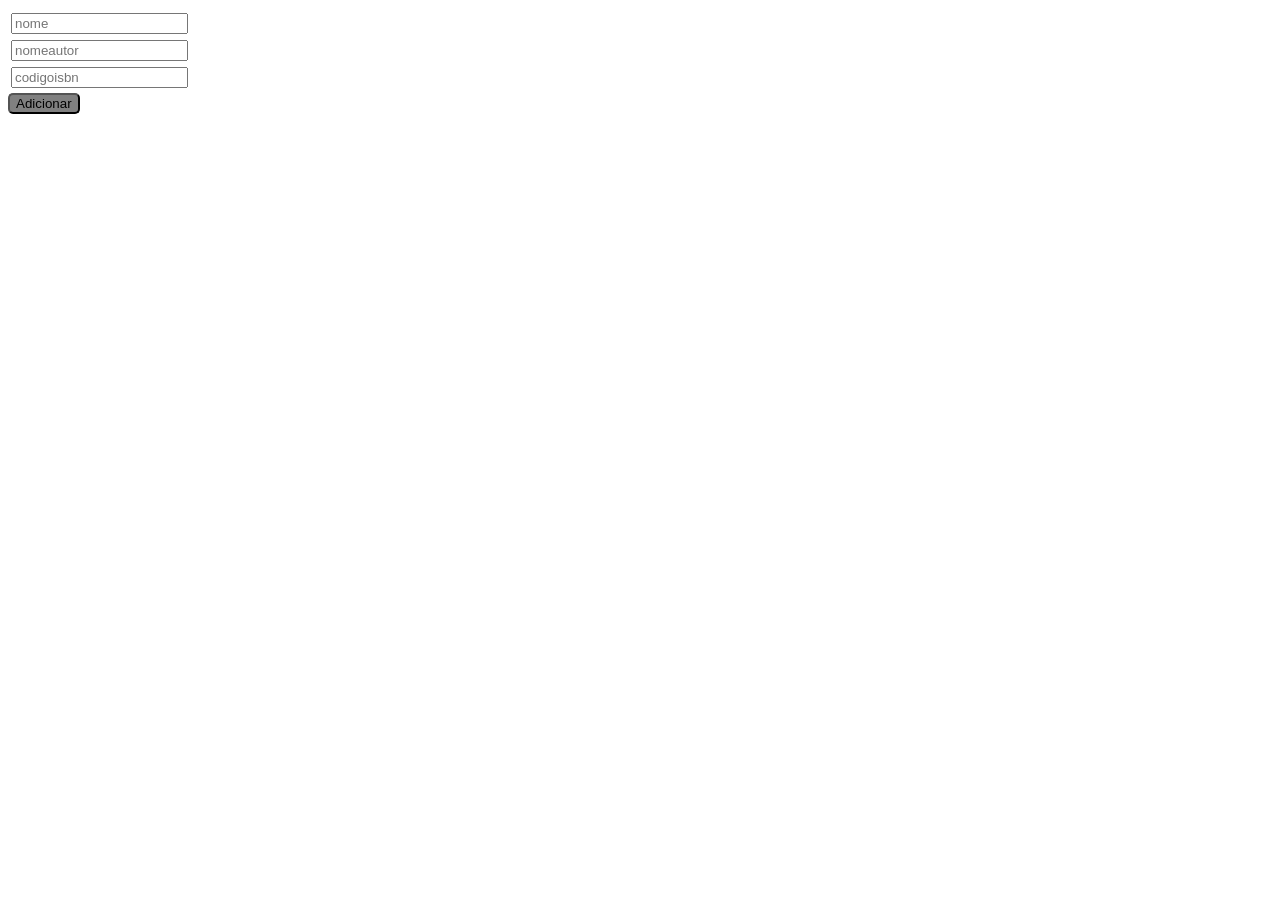
==== SERVLET123/src/main/webapp/livro.html @ 66a024fe "fiz o arquivo para adicionar livros no html" ====
<!DOCTYPE html>
<html lang="en">
<head>
    <meta charset="UTF-8">
    <title>Criar livro</title>
    <link rel="stylesheet" href="style.css">
    <link rel="icon" href="Imagem/sigma.png">
</head>
<body>
    <form name="FormularioLivro" action="criar">
        <table>
            <tr>
                <td><input type="text" name="Titulo" placeholder="nome"></td>
            </tr>

            <tr>
                <td><input type="text" name="autor" placeholder="nomeautor"></td>
            </tr>

            <tr>
                <td><input type="text" name="isbn" placeholder="codigoisbn"></td>
            </tr>
        </table>
        <input type="button" class="adicionar" value="Adicionar">
    </form>

</body>
</html>
---- SERVLET123/src/main/webapp/style.css ----
@import url('https://fonts.googleapis.com/css2?family=Boldonse&family=Open+Sans:ital,wght@0,300..800;1,300..800&display=swap');
body{
    font-family: "Open Sans", sans-serif;
    font-size: 16px;
    font-weight: 400;
}
h1{
    color: blue;
}
.Botao1{
    text-decoration: none;
    background-color: darkblue;
    padding: 5px 10px 5px 10px;
    color: cadetblue;
    font-size: 1.2em;
    font-weight: 700;
    border-radius: 5px;
}

.adicionar{
    border-radius: 5px;
    background-color: gray;
}
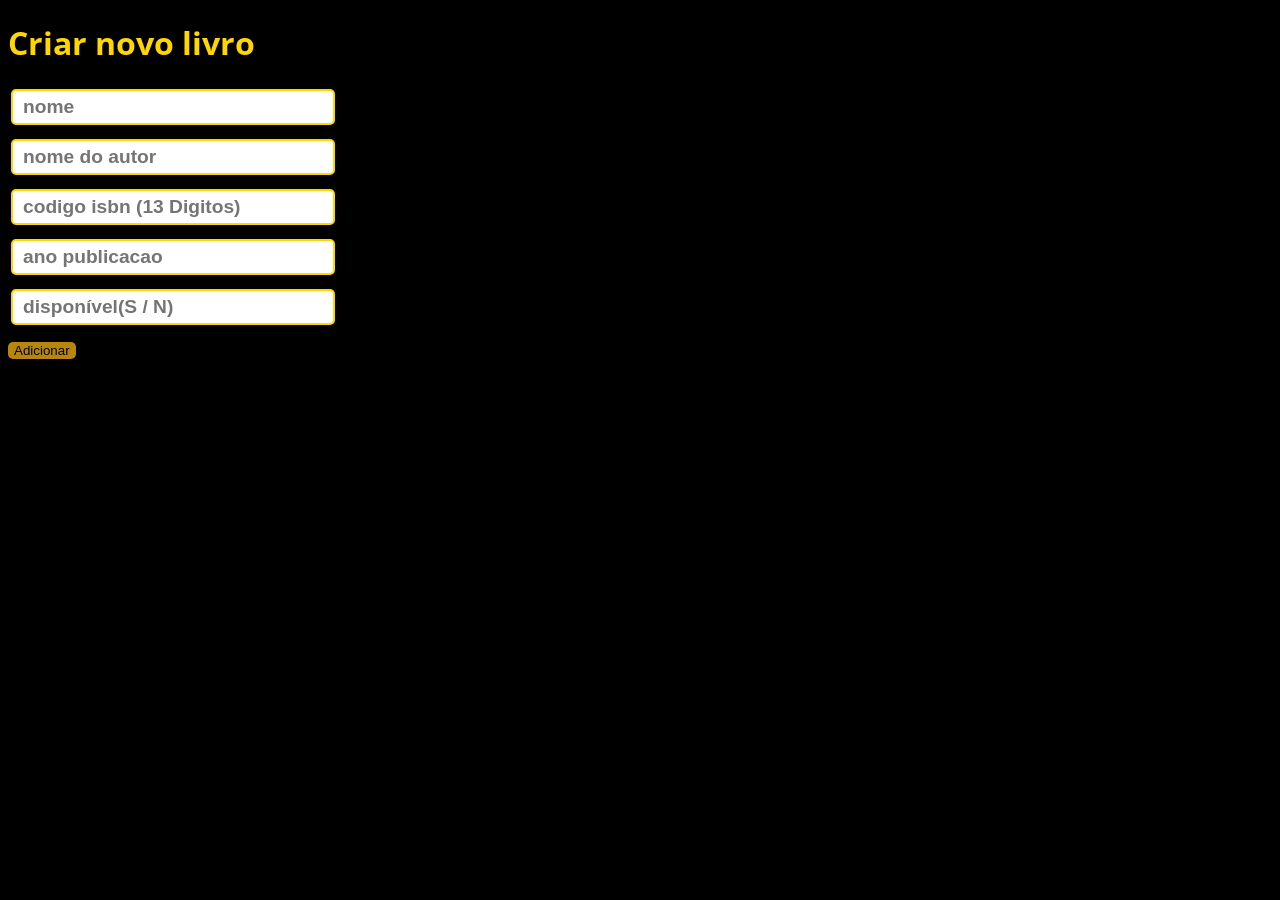
==== commit b8ce37d3: "fiz as funções de inserir e ler no servlet" ====
--- a/SERVLET123/src/main/webapp/livro.html
+++ b/SERVLET123/src/main/webapp/livro.html
@@ -7,22 +7,31 @@
     <link rel="icon" href="Imagem/sigma.png">
 </head>
 <body>
-    <form name="FormularioLivro" action="criar">
+    <h1>Criar novo livro </h1>
+    <form name="FormularioLivro" action="criarLivro">
         <table>
             <tr>
-                <td><input type="text" name="Titulo" placeholder="nome"></td>
+                <td><input type="text" name="titulo" placeholder="nome" class="Botao1"></td>
             </tr>
 
             <tr>
-                <td><input type="text" name="autor" placeholder="nomeautor"></td>
+                <td><input type="text" name="autor" placeholder="nome do autor" class="Botao1"></td>
             </tr>
 
             <tr>
-                <td><input type="text" name="isbn" placeholder="codigoisbn"></td>
+                <td><input type="text" name="isbn" placeholder="codigo isbn (13 Digitos)" class="Botao1"></td>
+            </tr>
+
+            <tr>
+                <td><input type="text" name="ano_publicacao" placeholder="ano publicacao" class="Botao1"></td>
+            </tr>
+
+            <tr>
+                <td><input type="text" name="disponivel" placeholder="disponível(S / N)" class="Botao1"></td>
             </tr>
         </table>
-        <input type="button" class="adicionar" value="Adicionar">
+        <input type="button" class="adicionar" value="Adicionar" onclick="validar()">
     </form>
-
+<script src="Validadores/validadorFormulario.js"></script>
 </body>
 </html>
--- a/SERVLET123/src/main/webapp/style.css
+++ b/SERVLET123/src/main/webapp/style.css
@@ -3,21 +3,50 @@
     font-family: "Open Sans", sans-serif;
     font-size: 16px;
     font-weight: 400;
+    background-color: black;
 }
 h1{
-    color: blue;
+    color: gold;
 }
 .Botao1{
     text-decoration: none;
-    background-color: darkblue;
+    background-color: white;
     padding: 5px 10px 5px 10px;
-    color: cadetblue;
+    color: darkgoldenrod;
     font-size: 1.2em;
     font-weight: 700;
     border-radius: 5px;
+    border: 2px solid gold;
+    cursor: pointer;
+    border-color: gold;
+    width: 300px;
+    margin-bottom: 10px;
 }
 
 .adicionar{
     border-radius: 5px;
-    background-color: gray;
+    background-color: darkgoldenrod;
+    border: 0;
+    cursor: pointer;
+    color: black;
 }
+
+#tabela{
+    margin-top: 30px;
+    border-collapse: collapse;
+}
+
+
+#tabela th{
+    border: 3px solid g;
+    padding: 10px;
+    text-align: left;
+    background-color: black;
+    color: gold;
+}
+
+#tabela td{
+    border: 3px solid gold;
+    padding: 10px;
+    color: white;
+}
